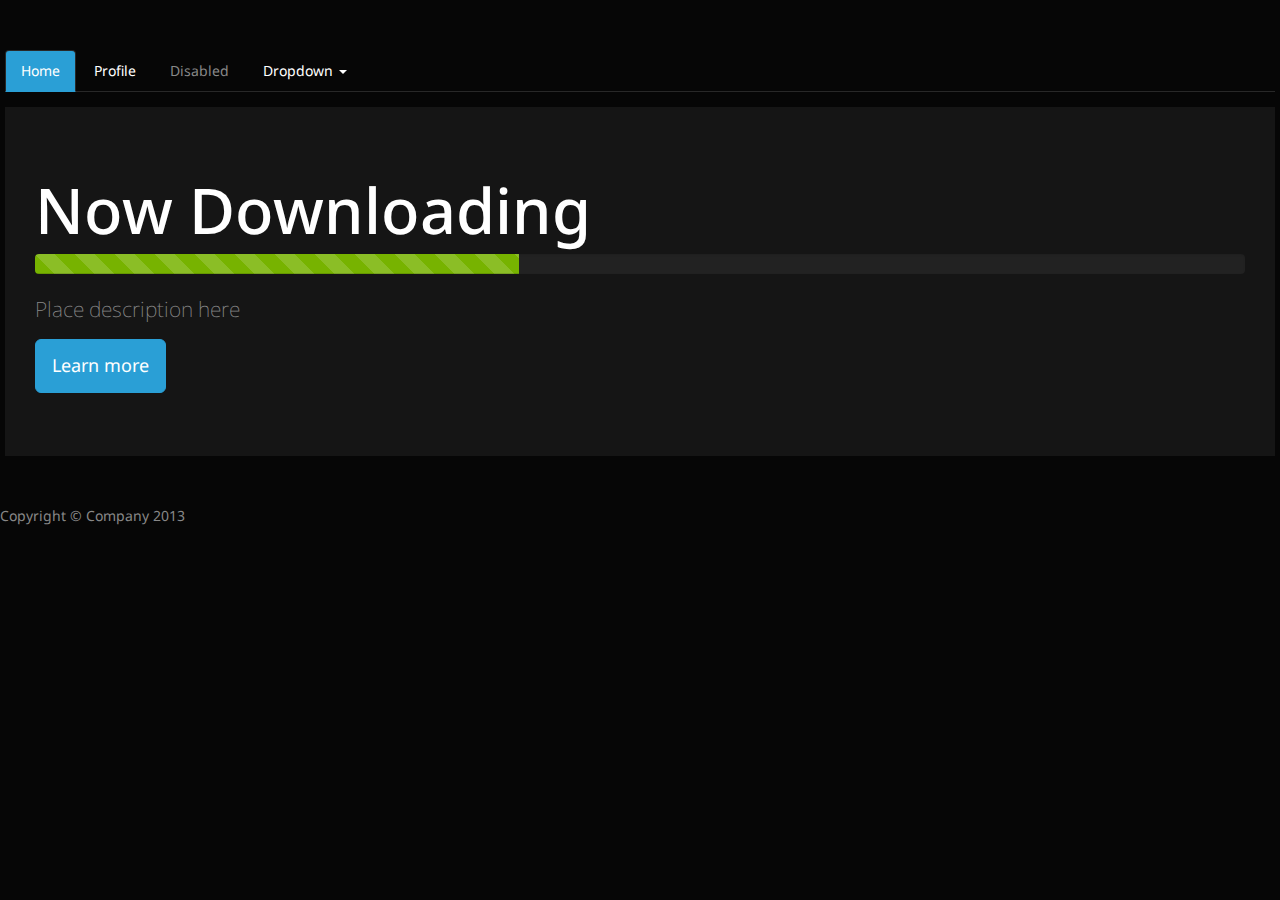
==== gui/index.html @ 4f0c69c0 "Initial UI" ====
<!DOCTYPE html>
<html lang="en">

<head>
    <meta charset="utf-8">
    <meta name="viewport" content="width=device-width, initial-scale=1.0">
    <meta name="description" content="">
    <meta name="author" content="">

    <title>Basic Company Template for Bootstrap 3</title>

    <!-- Bootstrap core CSS -->
    <link href="css/bootstrap.css" rel="stylesheet">

    <!-- Custom CSS for the 'One Page Wonder' Template -->
    <link href="css/one-page-wonder.css" rel="stylesheet">
    <style>
        .left-space
        {
           padding-left:5px;
        }
        .right-space
        {
           padding-right:5px;
        }
    </style>
</head>

<body>


<div class="top left-space right-space">

    <ul class="nav nav-tabs" style="margin-bottom: 15px;">
        <li class="active"><a href="#home" data-toggle="tab">Home</a></li>
        <li><a href="#profile" data-toggle="tab">Profile</a></li>
        <li class="disabled"><a>Disabled</a></li>
        <li class="dropdown">
            <a class="dropdown-toggle" data-toggle="dropdown" href="#">
                Dropdown <span class="caret"></span>
            </a>
            <ul class="dropdown-menu">
                <li><a href="#dropdown1" data-toggle="tab">Downloaded</a></li>
                <li class="divider"></li>
                <li><a href="#dropdown2" data-toggle="tab">Another action</a></li>
            </ul>
        </li>
    </ul>

</div>

        <!-- Content -->
<div class="content left-space right-space">
    <div id="myTabContent" class="tab-content">

    <div class="tab-pane fade active in" id="home">
        <div class="jumbotron">
            <h1>Now Downloading</h1>
            <div class="progress progress-striped">
                <div class="progress-bar progress-bar-success" style="width: 40%"></div>
            </div>
            <p>Place description here</p>
            <p><a class="btn btn-primary btn-lg">Learn more</a></p>
        </div>
    </div>

    <div class="tab-pane fade" id="profile">



        <ul class="pagination pagination-sm">


            <table class="table table-striped table-hover ">
                <thead>
                <tr>
                    <th>#</th>
                    <th>Column heading</th>
                    <th>Column heading</th>
                    <th>Column heading</th>
                </tr>
                </thead>
                <tbody>
                <tr>
                    <td>1</td>
                    <td>Column content</td>
                    <td>Column content</td>
                    <td>Column content</td>
                </tr>
                <tr>
                    <td>2</td>
                    <td>Column content</td>
                    <td>Column content</td>
                    <td>Column content</td>
                </tr>
                <tr>
                    <td>3</td>
                    <td>Column content</td>
                    <td>Column content</td>
                    <td>Column content</td>
                </tr>
                <tr>
                    <td>4</td>
                    <td>Column content</td>
                    <td>Column content</td>
                    <td>Column content</td>
                </tr>
                <tr>
                    <td>5</td>
                    <td>Column content</td>
                    <td>Column content</td>
                    <td>Column content</td>
                </tr>
                </tbody>
            </table>


            <li class="disabled"><a href="#">«</a></li>
            <li class="active"><a href="#">1</a></li>
            <li><a href="#">2</a></li>
            <li><a href="#">3</a></li>
            <li><a href="#">4</a></li>
            <li><a href="#">5</a></li>
            <li><a href="#">»</a></li>
        </ul>

    </div>

    <div class="tab-pane fade" id="dropdown1">
        <ul class="list-group">
            <li class="list-group-item">
                <span class="badge">100</span>
                Cras justo odio
            </li>
            <li class="list-group-item">
                <span class="badge">2</span>
                Dapibus ac facilisis in
            </li>
            <li class="list-group-item">
                <span class="badge">1</span>
                Morbi leo risus
            </li>
        </ul>
    </div>

    <div class="tab-pane fade" id="dropdown1">
        <p>Etsy mixtape wayfarers, ethical wes anderson tofu before they sold out mcsweeney's organic lomo retro fanny pack lo-fi farm-to-table readymade. Messenger bag gentrify pitchfork tattooed craft beer, iphone skateboard locavore carles etsy salvia banksy hoodie helvetica. DIY synth PBR banksy irony. Leggings gentrify squid 8-bit cred pitchfork.</p>
    </div>
    <div class="tab-pane fade" id="dropdown2">
        <p>Trust fund seitan letterpress, keytar raw denim keffiyeh etsy art party before they sold out master cleanse gluten-free squid scenester freegan cosby sweater. Fanny pack portland seitan DIY, art party locavore wolf cliche high life echo park Austin. Cred vinyl keffiyeh DIY salvia PBR, banh mi before they sold out farm-to-table VHS viral locavore cosby sweater.</p>
    </div>
</div>
</div>
        <!-- /Content -->

        <!-- FOOTER -->
<div class="footer">
        <footer>
            <p>Copyright &copy; Company 2013</p>
        </footer>
</div>
       <!-- /END OF FOOTER -->

<!-- JavaScript -->
<script src="js/jquery-1.10.2.js"></script>
<script src="js/bootstrap.js"></script>

</body>

</html>
---- gui/css/one-page-wonder.css ----
body {
	margin-top: 50px; /* 50px is the height of the navbar - change this if the navbarn height changes */
}

.header-image {
	background: url(http://placehold.it/200x300) repeat;/* Use a tiling background image or a full width image - if you're using full width you will need to change no-repeat center center cover  */
	background-position: top;
	height: auto;
	display: block;
	width: 100%;
	text-align: center;
}

.headline {
	padding: 120px 0;
}

.headline > .container > h1 {
	font-size: 130px;
	background: #ffffff;
	background: rgba(255, 255, 255, 0.9);
}

.headline > .container > h2 {
	font-size: 77px;
	background: #ffffff;
	background: rgba(255, 255, 255, 0.9);
}

.featurette-divider {
	margin: 80px 0;
}
.featurette {
	overflow: hidden; 
}

.featurette-image.pull-left {
	margin-right: 40px;
}
.featurette-image.pull-right {
	margin-left: 40px;
}

.featurette-heading {
	font-size: 50px;
}

footer {
	margin: 50px 0;
}

/* RESPONSIVE CSS */

@media (max-width: 1200px) {

.headline > .container > h1 {font-size: 140px;}
.headline > .container > h2 {font-size: 63px;}
.featurette-divider {margin: 50px 0;}
.featurette-image.pull-left {margin-right: 20px;}
.featurette-image.pull-right {margin-left: 20px;}
.featurette-heading {font-size: 35px;}

}

@media (max-width: 991px) {

.headline > .container > h1 {font-size: 105px;}
.headline > .container > h2 {font-size: 50px;}
.featurette-divider {margin: 40px 0;}
.featurette-image {max-width: 50%;}
.featurette-image.pull-left {margin-right: 10px;}
.featurette-image.pull-right {margin-left: 10px;}
.featurette-heading {font-size: 30px;}

}

@media (max-width: 768px) {
	
.container {margin: 0 15px;}
.featurette-divider {margin: 40px 0;}
.featurette-heading {font-size: 25px;}

}


@media (max-width: 668px) {

.headline > .container > h1 {font-size: 70px;}
.headline > .container > h2 {font-size: 32px;}
.featurette-divider {margin: 30px 0;}

}

@media (max-width: 640px) {

.headline {padding: 75px 0 25px 0;}
.headline > .container > h1 {font-size: 60px;}
.headline > .container > h2 {font-size: 30px;}

}

@media (max-width: 375px) {

.featurette-divider {margin: 10px 0;}
.featurette-image {max-width: 100%;}
.featurette-image.pull-left {margin-right: 0; margin-bottom: 10px;}
.featurette-image.pull-right {margin-left: 0; margin-bottom: 10px;}

}
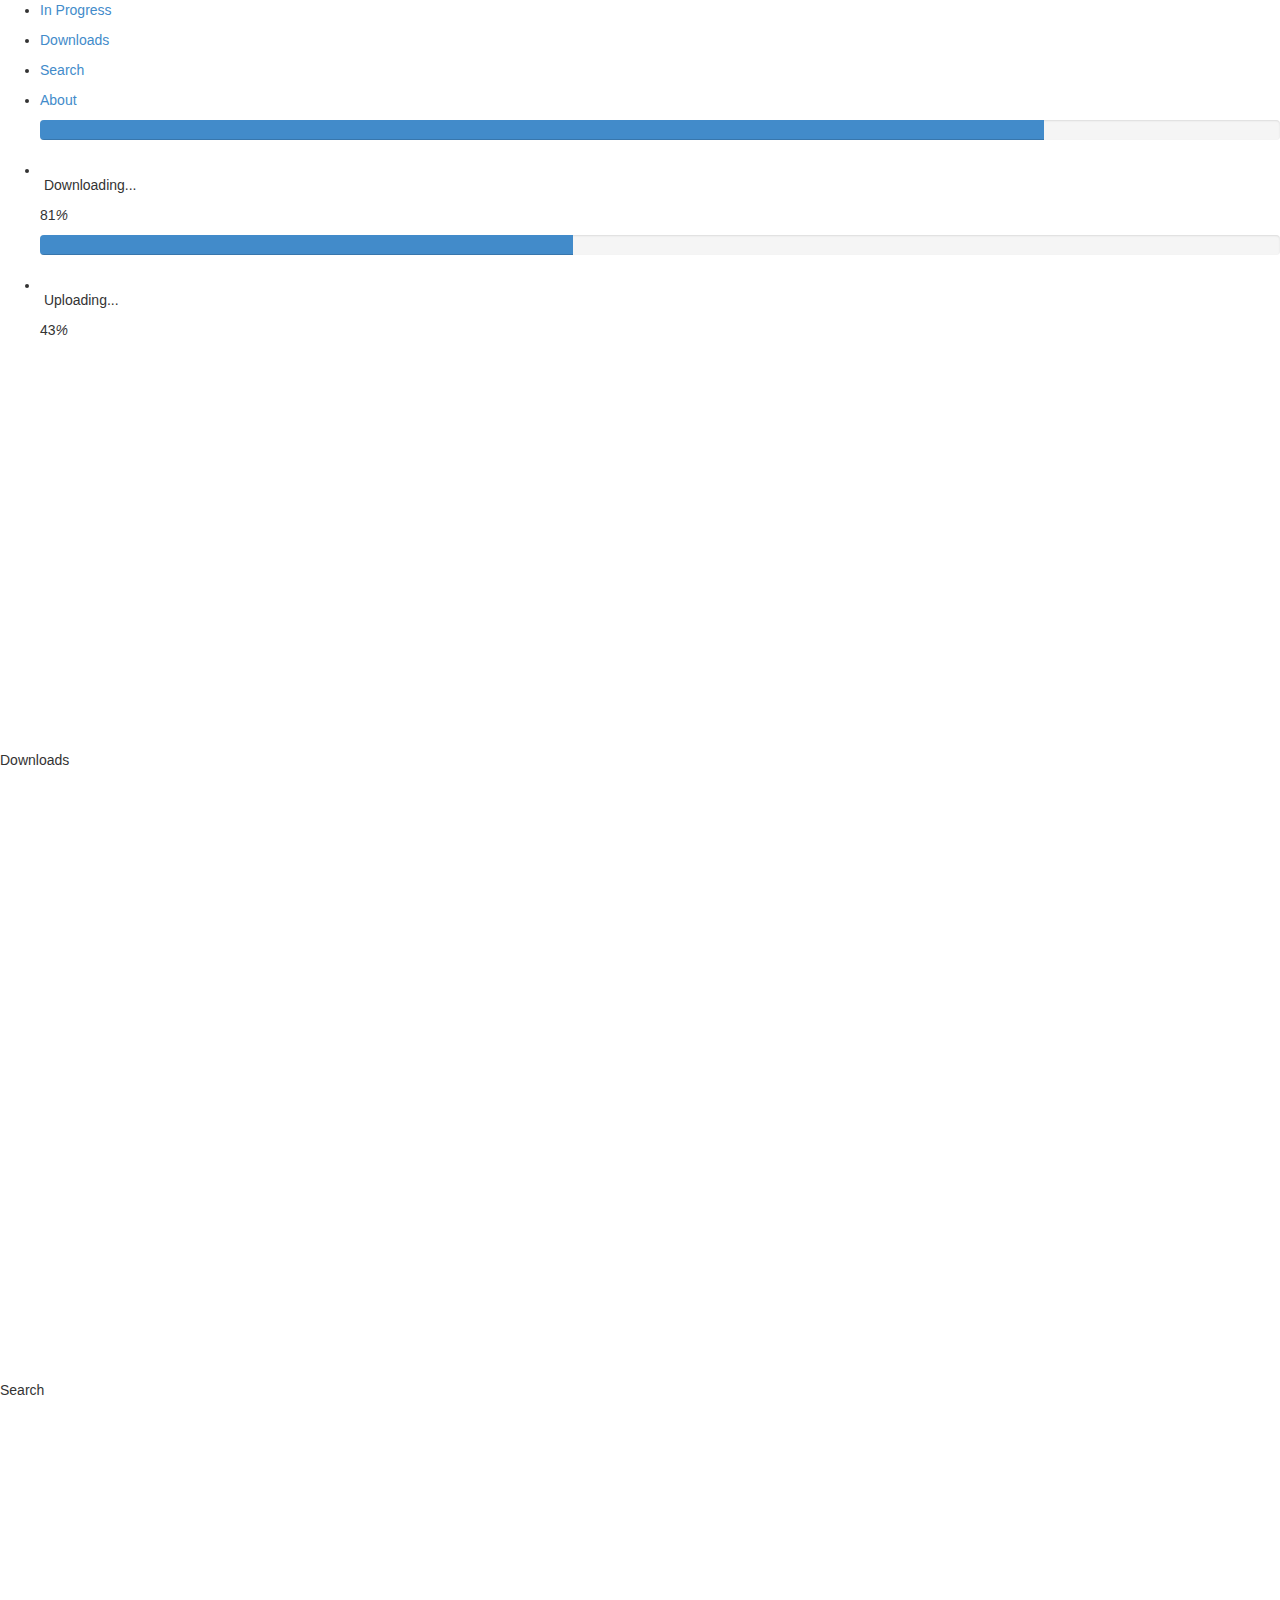
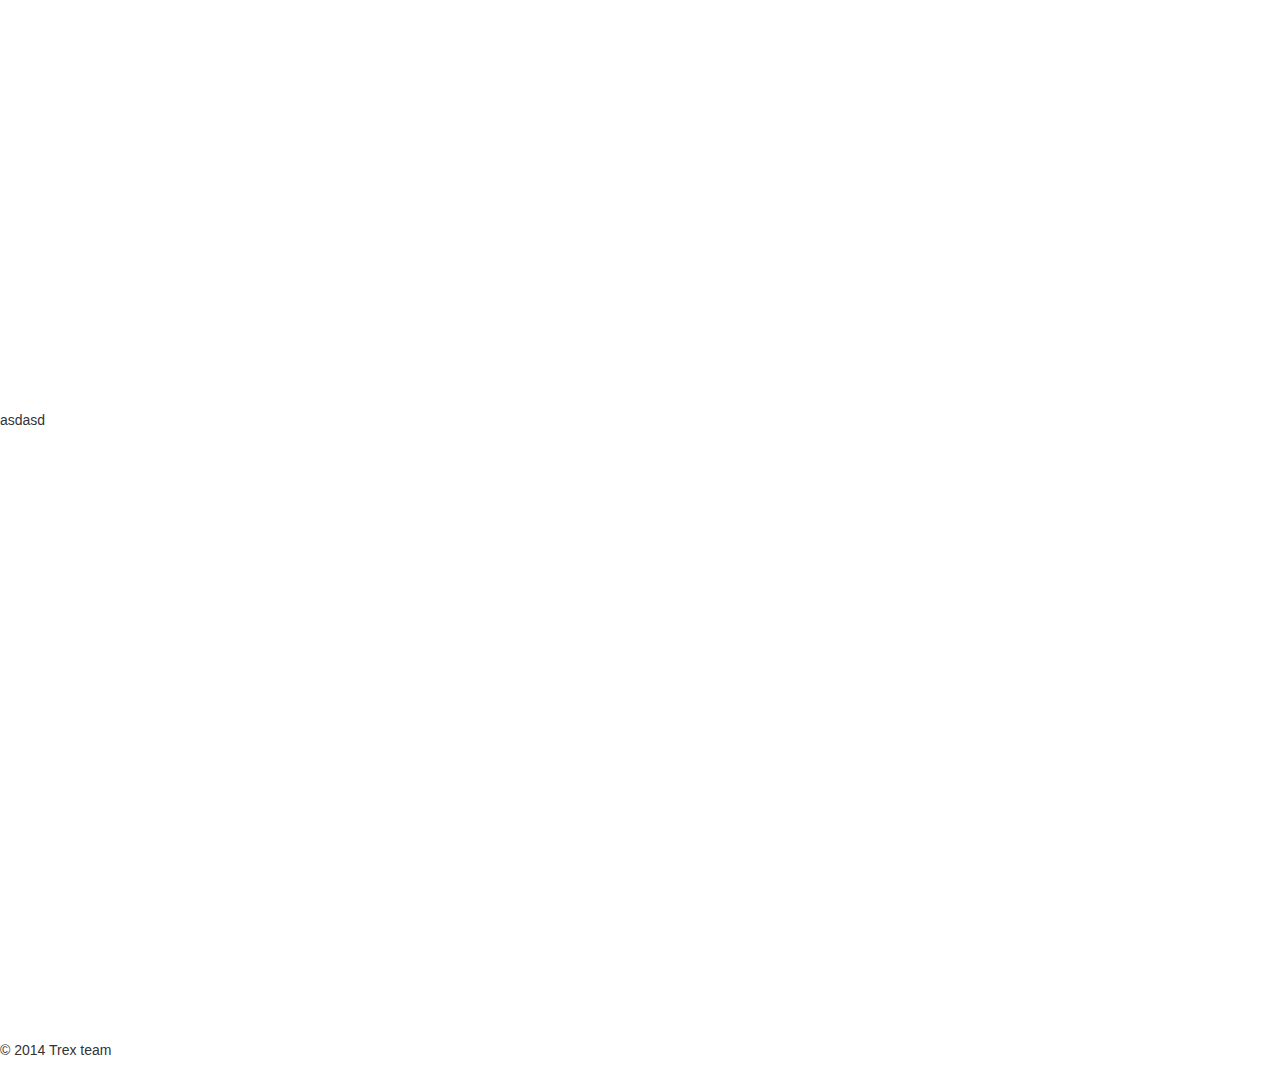
==== commit 095c3bee: "Modified template" ====
--- a/gui/index.html
+++ b/gui/index.html
@@ -1,170 +1,98 @@
-<!DOCTYPE html>
-<html lang="en">
-
-<head>
-    <meta charset="utf-8">
-    <meta name="viewport" content="width=device-width, initial-scale=1.0">
-    <meta name="description" content="">
-    <meta name="author" content="">
-
-    <title>Basic Company Template for Bootstrap 3</title>
-
-    <!-- Bootstrap core CSS -->
-    <link href="css/bootstrap.css" rel="stylesheet">
-
-    <!-- Custom CSS for the 'One Page Wonder' Template -->
-    <link href="css/one-page-wonder.css" rel="stylesheet">
-    <style>
-        .left-space
-        {
-           padding-left:5px;
-        }
-        .right-space
-        {
-           padding-right:5px;
-        }
-    </style>
-</head>
-
-<body>
-
-
-<div class="top left-space right-space">
-
-    <ul class="nav nav-tabs" style="margin-bottom: 15px;">
-        <li class="active"><a href="#home" data-toggle="tab">Home</a></li>
-        <li><a href="#profile" data-toggle="tab">Profile</a></li>
-        <li class="disabled"><a>Disabled</a></li>
-        <li class="dropdown">
-            <a class="dropdown-toggle" data-toggle="dropdown" href="#">
-                Dropdown <span class="caret"></span>
-            </a>
-            <ul class="dropdown-menu">
-                <li><a href="#dropdown1" data-toggle="tab">Downloaded</a></li>
-                <li class="divider"></li>
-                <li><a href="#dropdown2" data-toggle="tab">Another action</a></li>
-            </ul>
-        </li>
-    </ul>
-
-</div>
-
-        <!-- Content -->
-<div class="content left-space right-space">
-    <div id="myTabContent" class="tab-content">
-
-    <div class="tab-pane fade active in" id="home">
-        <div class="jumbotron">
-            <h1>Now Downloading</h1>
-            <div class="progress progress-striped">
-                <div class="progress-bar progress-bar-success" style="width: 40%"></div>
-            </div>
-            <p>Place description here</p>
-            <p><a class="btn btn-primary btn-lg">Learn more</a></p>
-        </div>
-    </div>
-
-    <div class="tab-pane fade" id="profile">
-
-
-
-        <ul class="pagination pagination-sm">
-
-
-            <table class="table table-striped table-hover ">
-                <thead>
-                <tr>
-                    <th>#</th>
-                    <th>Column heading</th>
-                    <th>Column heading</th>
-                    <th>Column heading</th>
-                </tr>
-                </thead>
-                <tbody>
-                <tr>
-                    <td>1</td>
-                    <td>Column content</td>
-                    <td>Column content</td>
-                    <td>Column content</td>
-                </tr>
-                <tr>
-                    <td>2</td>
-                    <td>Column content</td>
-                    <td>Column content</td>
-                    <td>Column content</td>
-                </tr>
-                <tr>
-                    <td>3</td>
-                    <td>Column content</td>
-                    <td>Column content</td>
-                    <td>Column content</td>
-                </tr>
-                <tr>
-                    <td>4</td>
-                    <td>Column content</td>
-                    <td>Column content</td>
-                    <td>Column content</td>
-                </tr>
-                <tr>
-                    <td>5</td>
-                    <td>Column content</td>
-                    <td>Column content</td>
-                    <td>Column content</td>
-                </tr>
-                </tbody>
-            </table>
-
-
-            <li class="disabled"><a href="#">«</a></li>
-            <li class="active"><a href="#">1</a></li>
-            <li><a href="#">2</a></li>
-            <li><a href="#">3</a></li>
-            <li><a href="#">4</a></li>
-            <li><a href="#">5</a></li>
-            <li><a href="#">»</a></li>
-        </ul>
-
-    </div>
-
-    <div class="tab-pane fade" id="dropdown1">
-        <ul class="list-group">
-            <li class="list-group-item">
-                <span class="badge">100</span>
-                Cras justo odio
-            </li>
-            <li class="list-group-item">
-                <span class="badge">2</span>
-                Dapibus ac facilisis in
-            </li>
-            <li class="list-group-item">
-                <span class="badge">1</span>
-                Morbi leo risus
-            </li>
-        </ul>
-    </div>
-
-    <div class="tab-pane fade" id="dropdown1">
-        <p>Etsy mixtape wayfarers, ethical wes anderson tofu before they sold out mcsweeney's organic lomo retro fanny pack lo-fi farm-to-table readymade. Messenger bag gentrify pitchfork tattooed craft beer, iphone skateboard locavore carles etsy salvia banksy hoodie helvetica. DIY synth PBR banksy irony. Leggings gentrify squid 8-bit cred pitchfork.</p>
-    </div>
-    <div class="tab-pane fade" id="dropdown2">
-        <p>Trust fund seitan letterpress, keytar raw denim keffiyeh etsy art party before they sold out master cleanse gluten-free squid scenester freegan cosby sweater. Fanny pack portland seitan DIY, art party locavore wolf cliche high life echo park Austin. Cred vinyl keffiyeh DIY salvia PBR, banh mi before they sold out farm-to-table VHS viral locavore cosby sweater.</p>
-    </div>
-</div>
-</div>
-        <!-- /Content -->
-
-        <!-- FOOTER -->
-<div class="footer">
-        <footer>
-            <p>Copyright &copy; Company 2013</p>
-        </footer>
-</div>
-       <!-- /END OF FOOTER -->
-
-<!-- JavaScript -->
-<script src="js/jquery-1.10.2.js"></script>
-<script src="js/bootstrap.js"></script>
-
-</body>
-
-</html>
+<!--A Design by W3layouts
+Author: W3layout
+Author URL: http://w3layouts.com
+License: Creative Commons Attribution 3.0 Unported
+License URL: http://creativecommons.org/licenses/by/3.0/
+-->
+<html ng-app='trex'>
+<head>
+<title> Trex | Home </title>
+<meta http-equiv="Content-Type" content="text/html; charset=utf-8" />
+<meta name="viewport" content="width=device-width, initial-scale=1, maximum-scale=1">
+    <link href="css/bootstrap.min.css" rel="stylesheet" type="text/css" media="all"/>
+<link href="css/style.css" rel="stylesheet" type="text/css" media="all"/>
+<script src="js/angular.min.js"></script>
+<script src="js/custom/trexController.js"></script>
+
+</head>
+<body ng-controller="trexController">
+   <div class="wrap">
+      <div class="header">
+                </div>
+   </div>
+
+   <div class="main">
+      <div class="wrap">
+         <div class="column_left">
+            <div>
+               <div class="nav-list">
+                  <ul>
+                     <li><a class="red active" href="" ng-click="section('inprogress')">In Progress<p class="percentage"></p></a></li>
+                     <li><a class="purple" href="" ng-click="section('downloads')">Downloads<p class="percentage"></p></a></li>
+			         <li><a class="yellow" href="" ng-click="section('search')">Search<p class="percentage"></p></a></li>
+			         <li><a class="blue" href="" ng-click="section('link4')">About<p class="percentage"></p></a></li>
+			         <div class="clear"></div>
+			      </ul>
+			   </div>
+		    </div>
+	  	 </div>
+
+
+          <div class="column_right" id="in-progress" ng-show="is('inprogress')">
+              <div class="column_right_grid downloading_uploading" style="height:70%;">
+                  <ul>
+                      <li>
+                          <div class="progress">
+                              <div class="progress-bar" style="width:81%"> </div>
+                          </div>
+                          <div class="clearfix">
+                              <p class="downloading"> <i><img src="images/download.png" alt="" /></i> Downloading...</p>
+                              <p class="percentage">81<em>%</em></p>
+                              <div class="clear"></div>
+                          </div>
+                      </li>
+                      <li>
+                          <div class="progress">
+                              <div class="progress-bar uploading" style="width:43%"> </div>
+                          </div>
+                          <div class="clearfix">
+                              <p class="downloading"><i><img src="images/upload.png" alt="" /></i> Uploading...</p>
+                              <p class="percentage">43<em>%</em></p>
+                              <div class="clear"></div>
+                          </div>
+                      </li>
+                  </ul>
+              </div>
+          </div>
+
+          <div class="column_right" id="downloads" ng-show="is('downloads')">
+              <div class="column_right_grid downloading_uploading" style="height:70%;">
+                 Downloads
+              </div>
+          </div>
+
+
+          <div class="column_right" id="search" ng-show="is('search')">
+              <div class="column_right_grid downloading_uploading" style="height:70%;">
+                  Search
+              </div>
+          </div>
+
+          <div class="column_right" id="link4" ng-show="is('link4')">
+              <div class="column_right_grid downloading_uploading" style="height:70%;">
+                 asdasd
+              </div>
+          </div>
+
+
+    	<div class="clear"></div>
+
+      </div>
+   </div>
+   <!--main div end-->
+   <div class="copy-right">
+				<p>© 2014 Trex team </p>
+   </div>
+</body>
+</html>
+
